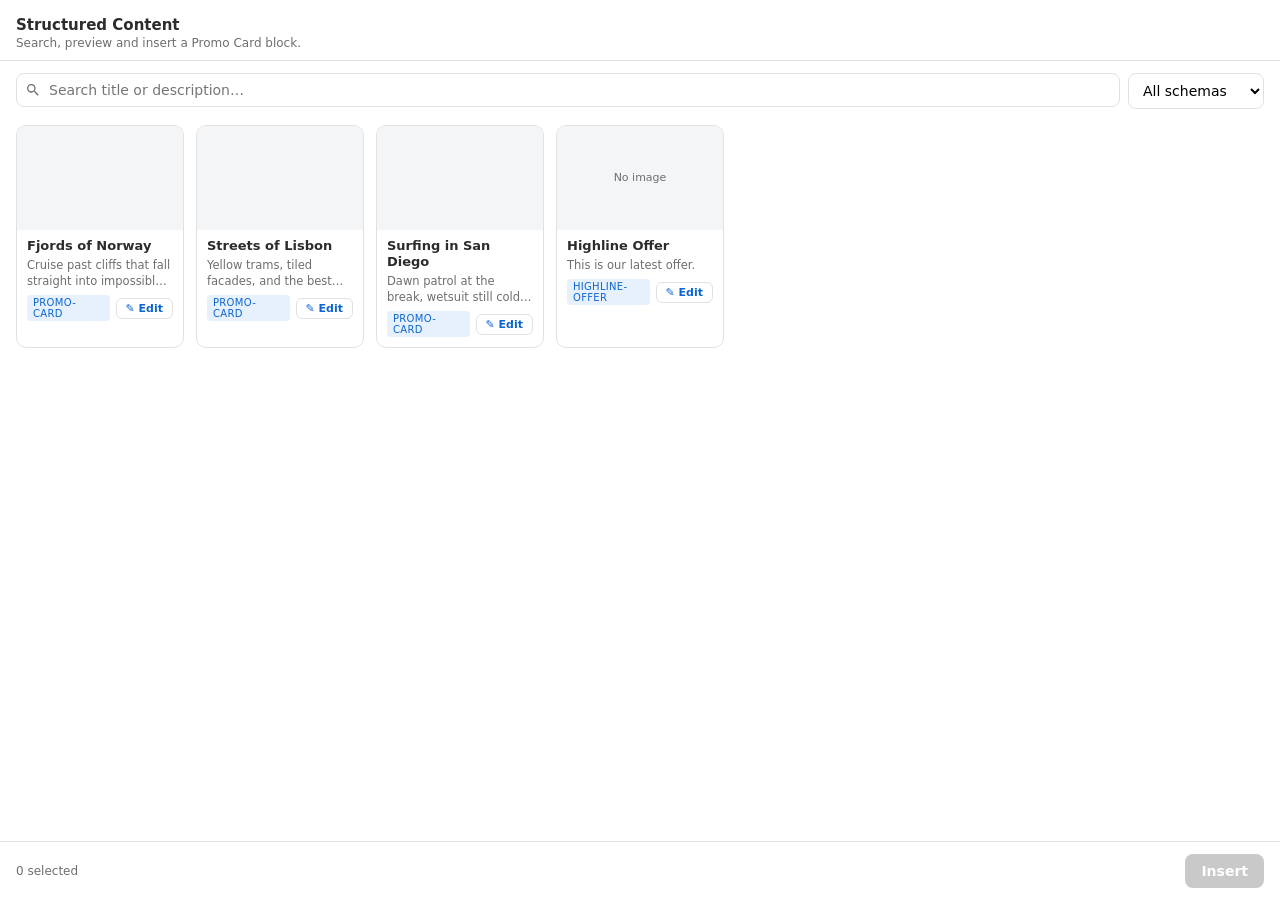
==== tools/promo-picker/index.html @ 09680cf8 "Add promo-picker DA plugin: search/filter/preview structured content, Edit-in-form, insert promo-car" ====
<!DOCTYPE html>
<html lang="en">
<head>
  <meta charset="utf-8" />
  <meta name="viewport" content="width=device-width, initial-scale=1" />
  <title>Structured Content Picker</title>
  <style>
    :root {
      --blue: #1473e6;
      --blue-dark: #0d66d0;
      --ink: #2c2c2c;
      --muted: #6e6e6e;
      --line: #e1e1e1;
      --bg: #fff;
      --chip: #f4f5f7;
      --radius: 10px;
    }
    * { box-sizing: border-box; }
    body {
      margin: 0;
      font-family: adobe-clean, -apple-system, system-ui, "Segoe UI", Roboto, sans-serif;
      color: var(--ink);
      background: var(--bg);
      font-size: 14px;
    }
    header { padding: 16px 16px 10px; border-bottom: 1px solid var(--line); }
    header h1 { font-size: 15px; margin: 0 0 2px; font-weight: 700; }
    header p { margin: 0; color: var(--muted); font-size: 12px; }
    .controls { display: flex; gap: 8px; padding: 12px 16px; position: sticky; top: 0; background: var(--bg); z-index: 2; }
    .search { flex: 1; position: relative; }
    .search input {
      width: 100%; padding: 8px 12px 8px 32px; border: 1px solid var(--line);
      border-radius: 8px; font: inherit; outline: none;
    }
    .search input:focus { border-color: var(--blue); box-shadow: 0 0 0 2px rgb(20 115 230 / 20%); }
    .search svg { position: absolute; left: 9px; top: 9px; width: 16px; height: 16px; fill: var(--muted); }
    select { padding: 8px 10px; border: 1px solid var(--line); border-radius: 8px; font: inherit; background: var(--bg); }
    .grid { padding: 4px 16px 88px; display: grid; grid-template-columns: repeat(auto-fill, minmax(150px, 1fr)); gap: 12px; }
    .card {
      border: 1px solid var(--line); border-radius: var(--radius); overflow: hidden; cursor: pointer;
      background: var(--bg); transition: border-color .15s, box-shadow .15s, transform .15s; position: relative;
    }
    .card:hover { border-color: var(--blue); box-shadow: 0 4px 14px rgb(0 0 0 / 8%); transform: translateY(-2px); }
    .card.selected { border-color: var(--blue); box-shadow: 0 0 0 2px var(--blue); }
    .card .thumb { aspect-ratio: 16 / 10; background: var(--chip) center/cover no-repeat; display: block; }
    .card .thumb.empty { display: flex; align-items: center; justify-content: center; color: var(--muted); font-size: 11px; }
    .card .meta { padding: 8px 10px 10px; }
    .card .title { font-weight: 700; font-size: 13px; margin: 0 0 3px; line-height: 1.25; }
    .card .desc { color: var(--muted); font-size: 11.5px; line-height: 1.4; margin: 0 0 6px;
      display: -webkit-box; -webkit-line-clamp: 2; -webkit-box-orient: vertical; overflow: hidden; }
    .card .schema { display: inline-block; font-size: 10px; letter-spacing: .3px; text-transform: uppercase;
      color: var(--blue-dark); background: rgb(20 115 230 / 10%); padding: 2px 6px; border-radius: 4px; }
    .card .row { display: flex; align-items: center; justify-content: space-between; gap: 6px; margin-top: 2px; }
    .edit-btn {
      border: 1px solid var(--line); background: var(--bg); color: var(--blue-dark);
      font: inherit; font-size: 11px; font-weight: 600; padding: 3px 9px; border-radius: 6px; cursor: pointer;
      white-space: nowrap;
    }
    .edit-btn:hover { border-color: var(--blue); background: rgb(20 115 230 / 8%); }
    .check { position: absolute; top: 6px; right: 6px; width: 20px; height: 20px; border-radius: 50%;
      background: var(--blue); color: #fff; display: none; align-items: center; justify-content: center; font-size: 12px; }
    .card.selected .check { display: flex; }
    .footer {
      position: fixed; bottom: 0; left: 0; right: 0; padding: 12px 16px; background: var(--bg);
      border-top: 1px solid var(--line); display: flex; align-items: center; justify-content: space-between; gap: 8px;
    }
    .footer .count { color: var(--muted); font-size: 12px; }
    button.insert {
      background: var(--blue); color: #fff; border: none; border-radius: 8px; padding: 9px 16px;
      font: inherit; font-weight: 700; cursor: pointer;
    }
    button.insert:hover { background: var(--blue-dark); }
    button.insert:disabled { background: #c9c9c9; cursor: not-allowed; }
    .empty-state { padding: 40px 16px; text-align: center; color: var(--muted); }
    .badge-env { font-size: 10px; color: var(--muted); padding: 12px 16px 0; }
  </style>
</head>
<body>
  <header>
    <h1>Structured Content</h1>
    <p>Search, preview and insert a Promo Card block.</p>
  </header>

  <div class="controls">
    <label class="search">
      <svg viewBox="0 0 24 24"><path d="M15.5 14h-.79l-.28-.27a6.5 6.5 0 1 0-.7.7l.27.28v.79l5 5 1.5-1.5-5-5zm-6 0A4.5 4.5 0 1 1 14 9.5 4.5 4.5 0 0 1 9.5 14z"/></svg>
      <input id="q" type="search" placeholder="Search title or description…" autocomplete="off" />
    </label>
    <select id="schema"><option value="">All schemas</option></select>
  </div>

  <div id="grid" class="grid"></div>

  <div class="footer">
    <span class="count" id="count">0 selected</span>
    <button class="insert" id="insert" disabled>Insert</button>
  </div>

  <script type="module">
    // ---- DA_SDK (only present when running inside Document Authoring) ----
    // Resolves to { org, repo, path, token, actions, ... } — context is spread at the top level.
    let actions = null;
    let org = 'blofft1';
    let repo = 'wknd-advanced';
    try {
      const sdkPromise = import('https://da.live/nx/utils/sdk.js').then((m) => m.default);
      const sdk = await Promise.race([sdkPromise, new Promise((r) => setTimeout(() => r(null), 1500))]);
      if (sdk) { actions = sdk.actions; org = sdk.org || org; repo = sdk.repo || repo; }
    } catch (e) { /* standalone / preview mode */ }
    const inDA = !!actions;

    // ---- Sample data (used standalone; replaced by live fetch inside DA) ----
    const MOCK = [
      { path: '/promos/fjords-of-norway', schema: 'promo-card', title: 'Fjords of Norway',
        description: 'Cruise past cliffs that fall straight into impossibly still water.',
        image: 'https://images.unsplash.com/photo-1601439678777-b2b3c56fa627?w=600&q=80' },
      { path: '/promos/streets-of-lisbon', schema: 'promo-card', title: 'Streets of Lisbon',
        description: 'Yellow trams, tiled facades, and the best custard tart of your life.',
        image: 'https://images.unsplash.com/photo-1585208798174-6cedd86e019a?w=600&q=80' },
      { path: '/promos/surfing-san-diego', schema: 'promo-card', title: 'Surfing in San Diego',
        description: 'Dawn patrol at the break, wetsuit still cold from yesterday.',
        image: 'https://images.unsplash.com/photo-1502680390469-be75c86b636f?w=600&q=80' },
      { path: '/offers/summer-highline-promo', schema: 'highline-offer', title: 'Highline Offer',
        description: 'This is our latest offer.', image: '' },
    ];

    // ---- Load structured content: list the folders, then fetch each doc's JSON ----
    // Uses the SDK's authenticated daFetch to list, and the public da-sc endpoint for
    // each document's data. Falls back to the sample set standalone or on error.
    const FOLDERS = ['promos', 'offers'];

    async function load() {
      if (!inDA || !actions?.daFetch) return MOCK;
      try {
        const items = [];
        for (const folder of FOLDERS) {
          let entries = [];
          try {
            const res = await actions.daFetch(`https://admin.da.live/list/${org}/${repo}/${folder}`);
            if (res.ok) {
              const body = await res.json();
              entries = Array.isArray(body) ? body : (body.data || []);
            }
          } catch { /* folder may not exist */ }

          for (const e of entries) {
            if (e.ext !== 'html' || !e.name || e.name.startsWith('.')) continue;
            const path = `/${folder}/${e.name}`;
            try {
              const scRes = await fetch(`https://da-sc.adobeaem.workers.dev/preview/${org}/${repo}${path}`);
              if (!scRes.ok) continue;
              const json = await scRes.json();
              const d = json.data || {};
              items.push({
                path,
                schema: json.metadata?.schemaName || 'unknown',
                title: d.title || d.offerName || e.name,
                description: d.description || d.summary || '',
                image: d.image || '',
              });
            } catch { /* skip unreadable doc */ }
          }
        }
        return items.length ? items : MOCK;
      } catch {
        return MOCK;
      }
    }

    const data = await load();
    const selected = new Set();

    // ---- Filters ----
    const schemaSel = document.getElementById('schema');
    [...new Set(data.map((d) => d.schema))].forEach((s) => {
      const o = document.createElement('option'); o.value = s; o.textContent = s; schemaSel.append(o);
    });

    function render() {
      const q = document.getElementById('q').value.trim().toLowerCase();
      const schema = schemaSel.value;
      const rows = data.filter((d) =>
        (!schema || d.schema === schema)
        && (!q || `${d.title} ${d.description} ${d.path}`.toLowerCase().includes(q)));
      const grid = document.getElementById('grid');
      grid.innerHTML = '';
      if (!rows.length) { grid.innerHTML = '<div class="empty-state">No structured content matches.</div>'; return; }
      rows.forEach((d) => {
        const card = document.createElement('div');
        card.className = 'card' + (selected.has(d.path) ? ' selected' : '');
        const thumb = d.image
          ? `<span class="thumb" style="background-image:url('${d.image}')"></span>`
          : '<span class="thumb empty">No image</span>';
        card.innerHTML = `
          <span class="check">✓</span>
          ${thumb}
          <div class="meta">
            <p class="title">${d.title}</p>
            <p class="desc">${d.description || ''}</p>
            <div class="row">
              <span class="schema">${d.schema}</span>
              <button class="edit-btn" type="button" title="Edit in form editor">✎ Edit</button>
            </div>
          </div>`;
        card.addEventListener('click', () => {
          if (selected.has(d.path)) selected.delete(d.path); else selected.add(d.path);
          update();
        });
        card.querySelector('.edit-btn').addEventListener('click', (ev) => {
          ev.stopPropagation(); // don't toggle selection when hitting Edit
          openForm(d.path);
        });
        grid.append(card);
      });
    }

    function update() {
      render();
      const n = selected.size;
      document.getElementById('count').textContent = `${n} selected`;
      document.getElementById('insert').disabled = n === 0;
    }

    document.getElementById('q').addEventListener('input', render);
    schemaSel.addEventListener('change', render);

    // ---- Edit: load the structured-content form in the main content window ----
    function openForm(path) {
      const formUrl = `https://da.live/form#/${org}/${repo}${path}`;
      if (actions?.setHref) {
        // Ask DA to navigate the main content window to the form editor.
        actions.setHref(formUrl);
        actions.closeLibrary?.();
      } else {
        // Standalone / fallback: open the form editor in a new tab.
        window.open(formUrl, '_blank', 'noopener');
      }
    }

    // ---- Insert a promo-card block referencing the selected docs ----
    document.getElementById('insert').addEventListener('click', () => {
      const paths = [...selected];
      const bodyRows = paths.map((p) => `<tr><td><a href="${p}">${p}</a></td></tr>`).join('');
      const html = `<table><tr><td>promo-card</td></tr>${bodyRows}</table>`;
      if (actions?.sendHTML) {
        actions.sendHTML(html);
        actions.closeLibrary?.();
      } else {
        // Standalone preview: show what would be inserted.
        alert(`Would insert into the document:\n\n${html}`);
      }
    });

    update();
  </script>
</body>
</html>
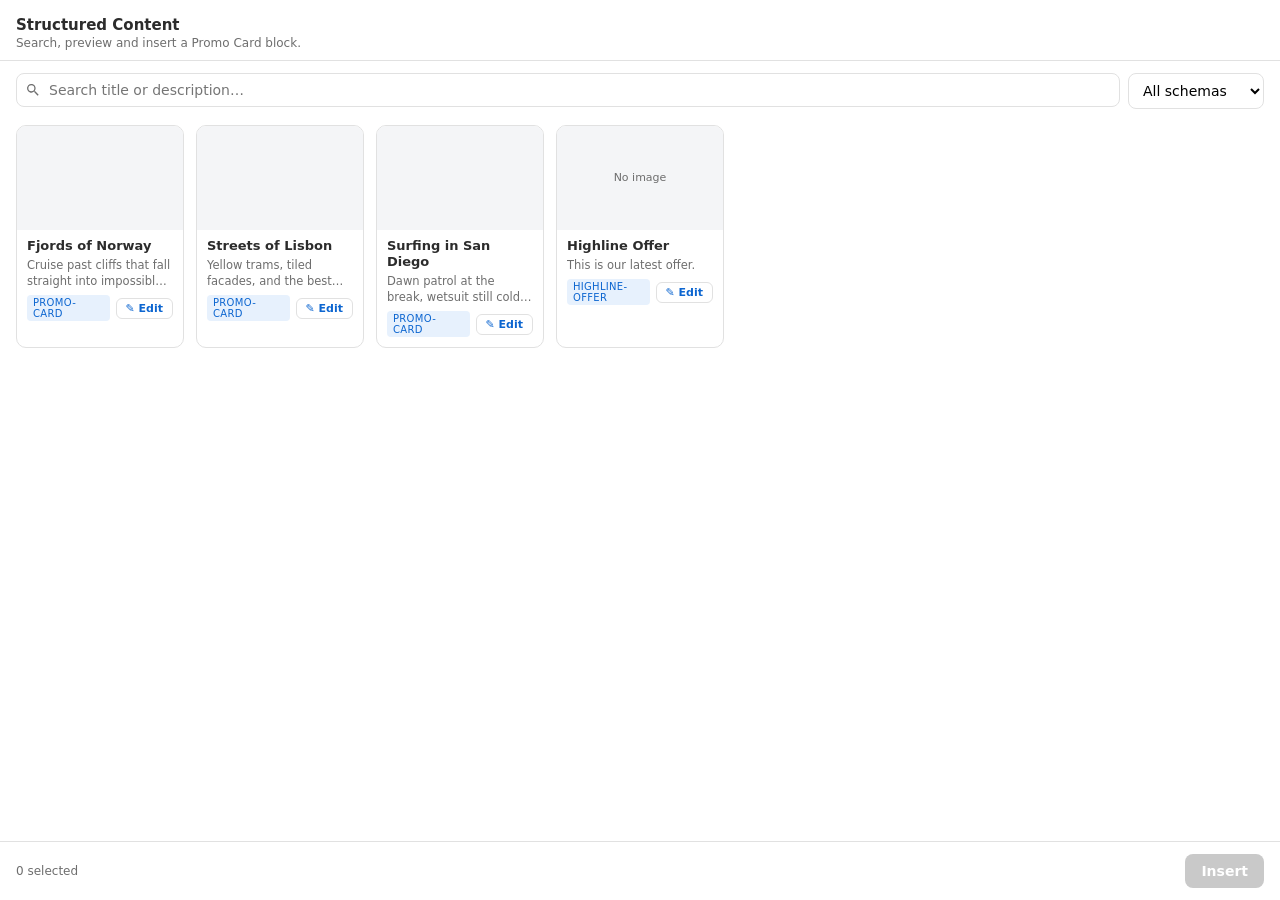
==== commit 73d3aa44: "promo-picker: open form in a new tab so the picker panel stays put (in-window fallback if popups blo" ====
--- a/tools/promo-picker/index.html
+++ b/tools/promo-picker/index.html
@@ -227,14 +227,10 @@
     // ---- Edit: load the structured-content form in the main content window ----
     function openForm(path) {
       const formUrl = `https://da.live/form#/${org}/${repo}${path}`;
-      if (actions?.setHref) {
-        // Ask DA to navigate the main content window to the form editor.
-        actions.setHref(formUrl);
-        actions.closeLibrary?.();
-      } else {
-        // Standalone / fallback: open the form editor in a new tab.
-        window.open(formUrl, '_blank', 'noopener');
-      }
+      // Open the form editor in a new tab so the picker (right rail) stays put.
+      const win = window.open(formUrl, '_blank', 'noopener');
+      // If the sandboxed iframe blocks popups, fall back to in-window navigation.
+      if (!win && actions?.setHref) actions.setHref(formUrl);
     }
 
     // ---- Insert a promo-card block referencing the selected docs ----
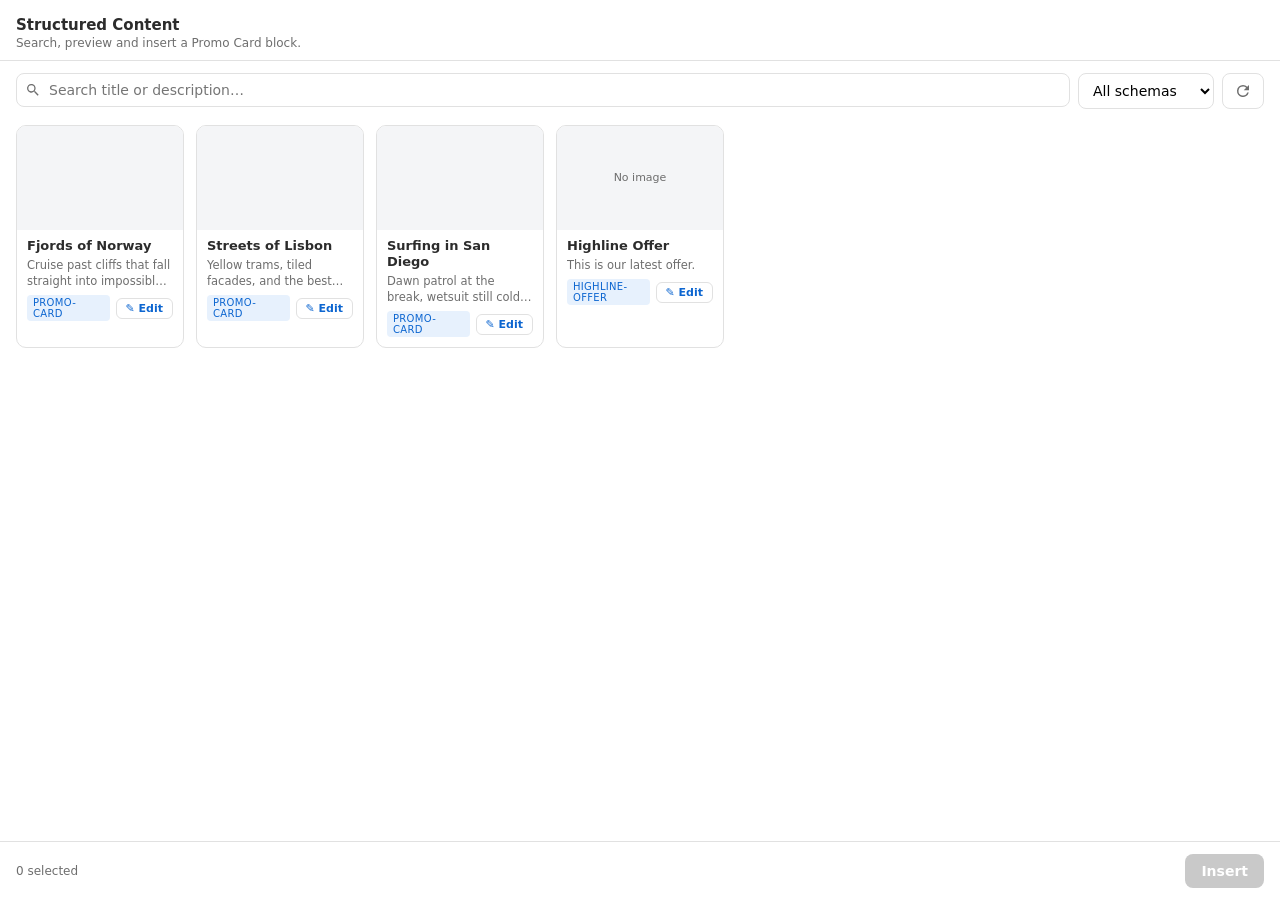
==== commit 742eec3f: "promo-picker: add refresh button to re-fetch structured content" ====
--- a/tools/promo-picker/index.html
+++ b/tools/promo-picker/index.html
@@ -35,6 +35,11 @@
     .search input:focus { border-color: var(--blue); box-shadow: 0 0 0 2px rgb(20 115 230 / 20%); }
     .search svg { position: absolute; left: 9px; top: 9px; width: 16px; height: 16px; fill: var(--muted); }
     select { padding: 8px 10px; border: 1px solid var(--line); border-radius: 8px; font: inherit; background: var(--bg); }
+    .icon-btn { border: 1px solid var(--line); background: var(--bg); border-radius: 8px; padding: 0 11px; cursor: pointer; display: flex; align-items: center; }
+    .icon-btn:hover { border-color: var(--blue); }
+    .icon-btn svg { width: 18px; height: 18px; fill: var(--muted); }
+    .icon-btn.spinning svg { animation: spin .7s linear infinite; }
+    @keyframes spin { to { transform: rotate(360deg); } }
     .grid { padding: 4px 16px 88px; display: grid; grid-template-columns: repeat(auto-fill, minmax(150px, 1fr)); gap: 12px; }
     .card {
       border: 1px solid var(--line); border-radius: var(--radius); overflow: hidden; cursor: pointer;
@@ -87,6 +92,9 @@
       <input id="q" type="search" placeholder="Search title or description…" autocomplete="off" />
     </label>
     <select id="schema"><option value="">All schemas</option></select>
+    <button id="refresh" class="icon-btn" title="Refresh list" type="button" aria-label="Refresh">
+      <svg viewBox="0 0 24 24"><path d="M17.65 6.35A7.96 7.96 0 0 0 12 4a8 8 0 1 0 7.73 10h-2.08A6 6 0 1 1 12 6c1.66 0 3.14.69 4.22 1.78L13 11h7V4l-2.35 2.35z"/></svg>
+    </button>
   </div>
 
   <div id="grid" class="grid"></div>
@@ -167,14 +175,29 @@
       }
     }
 
-    const data = await load();
+    let data = [];
     const selected = new Set();
-
-    // ---- Filters ----
     const schemaSel = document.getElementById('schema');
-    [...new Set(data.map((d) => d.schema))].forEach((s) => {
-      const o = document.createElement('option'); o.value = s; o.textContent = s; schemaSel.append(o);
-    });
+    const refreshBtn = document.getElementById('refresh');
+
+    // Populate the schema filter from the current data (preserving the current choice).
+    function buildSchemaOptions() {
+      const current = schemaSel.value;
+      schemaSel.innerHTML = '<option value="">All schemas</option>';
+      [...new Set(data.map((d) => d.schema))].forEach((s) => {
+        const o = document.createElement('option'); o.value = s; o.textContent = s; schemaSel.append(o);
+      });
+      if ([...schemaSel.options].some((o) => o.value === current)) schemaSel.value = current;
+    }
+
+    // Re-fetch structured content and re-render (runs on load and via the refresh button).
+    async function refresh() {
+      refreshBtn.classList.add('spinning');
+      try { data = await load(); } finally { refreshBtn.classList.remove('spinning'); }
+      buildSchemaOptions();
+      update();
+    }
+    refreshBtn.addEventListener('click', refresh);
 
     function render() {
       const q = document.getElementById('q').value.trim().toLowerCase();
@@ -247,7 +270,7 @@
       }
     });
 
-    update();
+    refresh();
   </script>
 </body>
 </html>
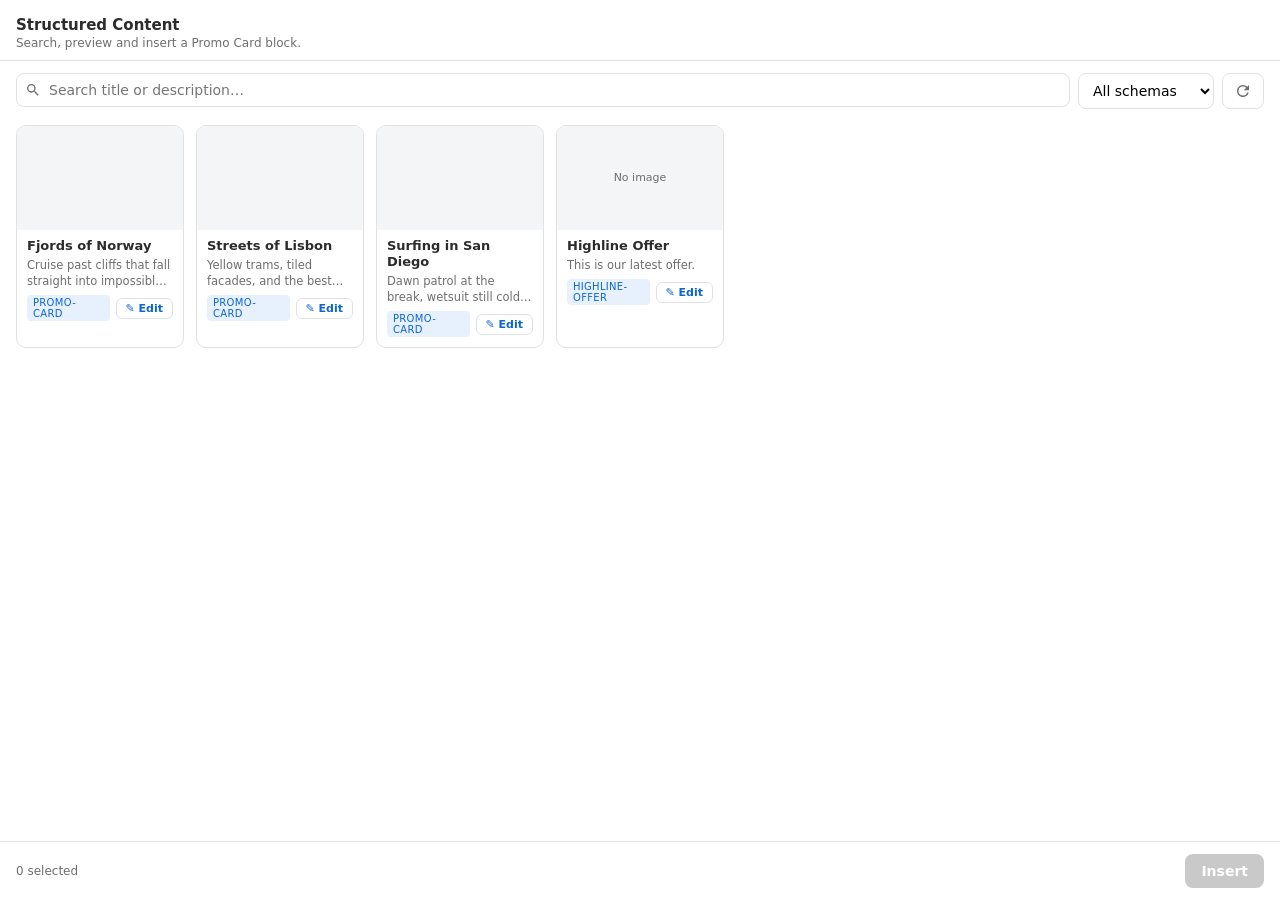
==== commit d50e8eb1: "promo-picker: discover structured content anywhere on the site (recursive scan + probe)" ====
--- a/tools/promo-picker/index.html
+++ b/tools/promo-picker/index.html
@@ -132,43 +132,67 @@
         description: 'This is our latest offer.', image: '' },
     ];
 
-    // ---- Load structured content: list the folders, then fetch each doc's JSON ----
-    // Uses the SDK's authenticated daFetch to list, and the public da-sc endpoint for
-    // each document's data. Falls back to the sample set standalone or on error.
-    const FOLDERS = ['promos', 'offers'];
+    // ---- Load structured content from ANYWHERE on the site ----
+    // Recursively lists every document via the DA list API (authenticated daFetch),
+    // then probes each one's structured-content JSON and keeps the schema-driven ones.
+    // Falls back to the sample set standalone or on error.
+    const SKIP_FOLDERS = new Set(['media', 'icons', 'tools', 'drafts', '.da', '.git']);
+
+    async function listDocs() {
+      const docs = [];
+      async function walk(path) {
+        let entries;
+        try {
+          const res = await actions.daFetch(`https://admin.da.live/list/${org}/${repo}${path}`);
+          if (!res.ok) return;
+          entries = await res.json();
+        } catch { return; }
+        if (!Array.isArray(entries)) entries = entries.data || [];
+        const folders = [];
+        for (const e of entries) {
+          const rel = (e.path || '').replace(`/${org}/${repo}`, '');
+          if (e.ext === 'html') docs.push(rel.replace(/\.html$/, ''));
+          else if (!e.ext && e.name && !e.name.startsWith('.') && !SKIP_FOLDERS.has(e.name)) folders.push(rel);
+        }
+        await Promise.all(folders.map(walk));
+      }
+      await walk('');
+      return docs;
+    }
+
+    async function probeStructured(paths) {
+      const out = [];
+      let i = 0;
+      const worker = async () => {
+        while (i < paths.length) {
+          const path = paths[i++];
+          try {
+            const res = await fetch(`https://da-sc.adobeaem.workers.dev/preview/${org}/${repo}${path}`);
+            if (!res.ok) continue;
+            const json = await res.json();
+            const schema = json?.metadata?.schemaName;
+            if (!schema) continue; // regular page or empty form — not structured content
+            const d = json.data || {};
+            out.push({
+              path,
+              schema,
+              title: d.title || d.offerName || d.headline || path.split('/').pop(),
+              description: d.description || d.summary || d.body || '',
+              image: d.image || d.thumbnail || '',
+            });
+          } catch { /* skip */ }
+        }
+      };
+      await Promise.all(Array.from({ length: 10 }, worker)); // 10 concurrent probes
+      return out;
+    }
 
     async function load() {
       if (!inDA || !actions?.daFetch) return MOCK;
       try {
-        const items = [];
-        for (const folder of FOLDERS) {
-          let entries = [];
-          try {
-            const res = await actions.daFetch(`https://admin.da.live/list/${org}/${repo}/${folder}`);
-            if (res.ok) {
-              const body = await res.json();
-              entries = Array.isArray(body) ? body : (body.data || []);
-            }
-          } catch { /* folder may not exist */ }
-
-          for (const e of entries) {
-            if (e.ext !== 'html' || !e.name || e.name.startsWith('.')) continue;
-            const path = `/${folder}/${e.name}`;
-            try {
-              const scRes = await fetch(`https://da-sc.adobeaem.workers.dev/preview/${org}/${repo}${path}`);
-              if (!scRes.ok) continue;
-              const json = await scRes.json();
-              const d = json.data || {};
-              items.push({
-                path,
-                schema: json.metadata?.schemaName || 'unknown',
-                title: d.title || d.offerName || e.name,
-                description: d.description || d.summary || '',
-                image: d.image || '',
-              });
-            } catch { /* skip unreadable doc */ }
-          }
-        }
+        const docs = await listDocs();
+        const items = await probeStructured(docs);
+        items.sort((a, b) => a.title.localeCompare(b.title));
         return items.length ? items : MOCK;
       } catch {
         return MOCK;
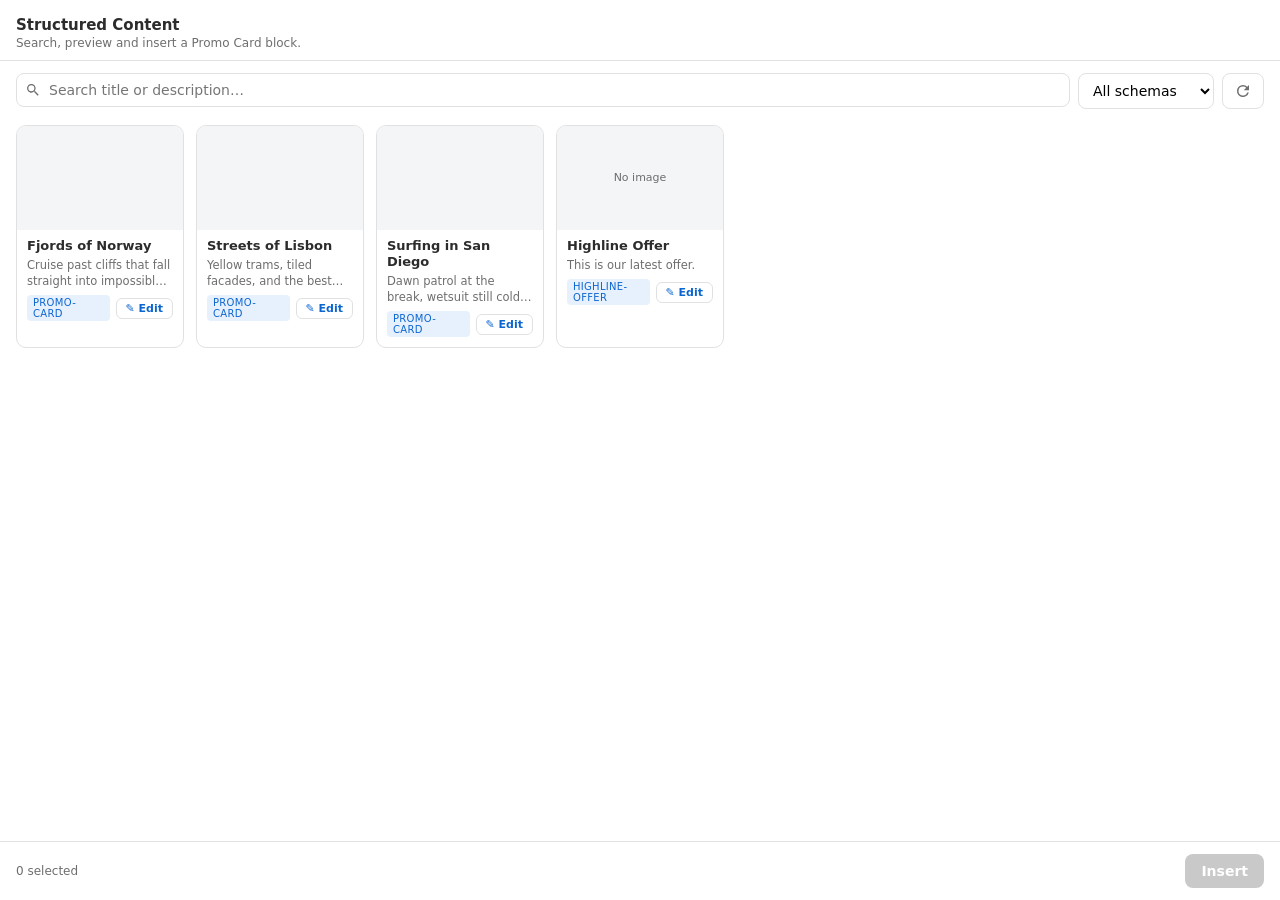
==== commit 37e20fb1: "promo-picker: fix Edit clobbering the page (noopener false-null); open form in new tab only, clipboa" ====
--- a/tools/promo-picker/index.html
+++ b/tools/promo-picker/index.html
@@ -77,6 +77,10 @@
     button.insert:hover { background: var(--blue-dark); }
     button.insert:disabled { background: #c9c9c9; cursor: not-allowed; }
     .empty-state { padding: 40px 16px; text-align: center; color: var(--muted); }
+    .toast { position: fixed; left: 16px; right: 16px; bottom: 64px; background: var(--ink); color: #fff;
+      padding: 10px 14px; border-radius: 8px; font-size: 12.5px; line-height: 1.4; z-index: 5;
+      opacity: 0; transform: translateY(8px); transition: opacity .2s, transform .2s; pointer-events: none; }
+    .toast.show { opacity: 1; transform: none; }
     .badge-env { font-size: 10px; color: var(--muted); padding: 12px 16px 0; }
   </style>
 </head>
@@ -272,12 +276,31 @@
     schemaSel.addEventListener('change', render);
 
     // ---- Edit: load the structured-content form in the main content window ----
+    function toast(msg) {
+      let el = document.getElementById('toast');
+      if (!el) { el = document.createElement('div'); el.id = 'toast'; el.className = 'toast'; document.body.append(el); }
+      el.textContent = msg;
+      el.classList.add('show');
+      clearTimeout(el._t);
+      el._t = setTimeout(() => el.classList.remove('show'), 4000);
+    }
+
     function openForm(path) {
       const formUrl = `https://da.live/form#/${org}/${repo}${path}`;
-      // Open the form editor in a new tab so the picker (right rail) stays put.
-      const win = window.open(formUrl, '_blank', 'noopener');
-      // If the sandboxed iframe blocks popups, fall back to in-window navigation.
-      if (!win && actions?.setHref) actions.setHref(formUrl);
+      // Open the form editor in a NEW TAB so the picker/right rail is never disturbed.
+      // Note: don't pass 'noopener' as a feature — it makes window.open return null even
+      // on success. We open, then sever opener manually. We never navigate the main
+      // window (that would clobber the page you're editing).
+      const win = window.open(formUrl, '_blank');
+      if (win) { try { win.opener = null; } catch { /* noop */ } return; }
+      // Genuinely blocked by the browser — copy the link instead of navigating.
+      if (navigator.clipboard?.writeText) {
+        navigator.clipboard.writeText(formUrl)
+          .then(() => toast('Popups blocked — form link copied. Paste into a new tab to edit.'))
+          .catch(() => toast(`Open the form manually: ${formUrl}`));
+      } else {
+        toast(`Open the form manually: ${formUrl}`);
+      }
     }
 
     // ---- Insert a promo-card block referencing the selected docs ----
